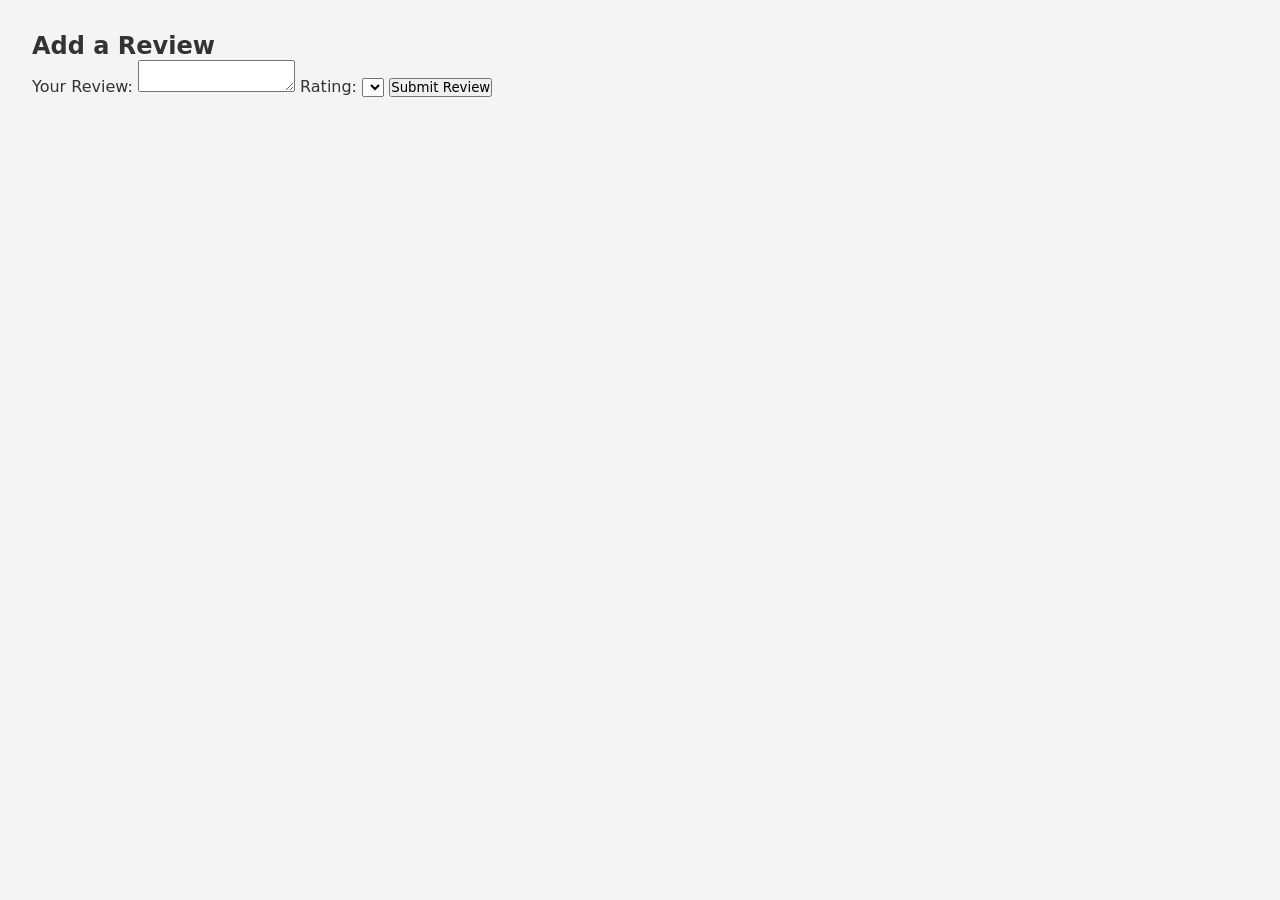
==== part4/add_review.html @ 18b894ae "start part4" ====
<!DOCTYPE html>
<html lang="en">
<head>
    <meta charset="UTF-8">
    <meta name="viewport" content="width=device-width, initial-scale=1.0">
    <title>Add Review</title>
    <link rel="stylesheet" href="styles.css">
</head>
<body>
    <main>
        <!-- Add something to idfentify the place you're reviewing -->
        <form id="review-form">
            <h2>Add a Review</h2>
            <label for="review">Your Review:</label>
            <textarea id="review" name="review" required></textarea>
            <label for="rating">Rating:</label>
            <select id="rating" name="rating" required>
                <!-- Options for rating -->
            </select>
            <button type="submit">Submit Review</button>
        </form>
    </main>
    <script src="scripts.js"></script>
</body>
</html>
---- part4/styles.css ----
/* 
  This is a SAMPLE File to get you started. Follow the instructions on the project to complete the tasks. 
  You'll probably need to override some of theese styles.
*/

* {
  box-sizing: border-box;
  margin: 0;
  padding: 0;
  font-family:
    system-ui,
    -apple-system,
    BlinkMacSystemFont,
    "Segoe UI",
    Roboto,
    Oxygen,
    Ubuntu,
    Cantarell,
    "Open Sans",
    "Helvetica Neue",
    sans-serif;
}

html {
  height: 100%;
}

.layout {
  min-height: 100%;
  display: grid;
  grid-template-rows: auto 1fr auto;
}

body {
  background-color: #f4f4f4;
  color: #333;
  height: 100%;
}

footer {
  text-align: center;
  background-color: #6b9080;
  color: #f4f4f4;
  padding: 1.5rem;
}

header {
  background-color: #a4c3b2;
  color: #fff;
  padding: 1rem;
  display: flex;
}

.navbar {
  list-style: none;
  margin: 0;
  padding: 0;
  font-size: 1.1rem;
  display: flex;
  align-items: center;
}

.navbar li {
  align-items: center;
  text-align: center;
}

.img {
  vertical-align: middle;
}

nav a {
  color: #fff;
  text-decoration: none;
  margin-left: 1rem;
  padding: 0.25rem 1rem;
}

#login-link:hover {
  background-color: #cce3de;
  border-radius: 0.5rem;
}

main {
  padding: 2rem;
}

.form {
  display: grid;
  grid-template-rows: 1fr 1fr 1fr;
  padding: 2rem;
  border: 1px #CED0CE solid;
  width: 400px;
  max-height: 600px;
  background-color: #E6E8E6;
  border-radius: 0.5rem;
  box-shadow: 1rem;
  color: #555;
}

.form button {
  background-color: #7E8D85;
  color: #fff;
  border: none;
  padding: 0.5rem;
  margin: 0.5rem 0;
  border-radius: 0.5rem;
  display: block;
  width: 100%;
  font-size: 1.1rem;
}

.form button:hover {
  background-color: #B3BFB8;
  cursor: pointer;
}

.form input {
  display: block;
  padding: 0.5rem;
  margin: 0.5rem 0;
  border-radius: 0.5rem;
  width: 100%;
  border: 1px #CED0CE solid;
}

.form label {
  font-size: 0.85rem;
}

.form h2 {
  text-align: center;
}

.form-wrapper {
  width: 100%;
  height: 100%;
  display: flex;
  align-items: center;
  justify-content: center;
}

.shadow {
  box-shadow: rgba(100, 100, 111, 0.2) 0px 7px 29px 0px;
}
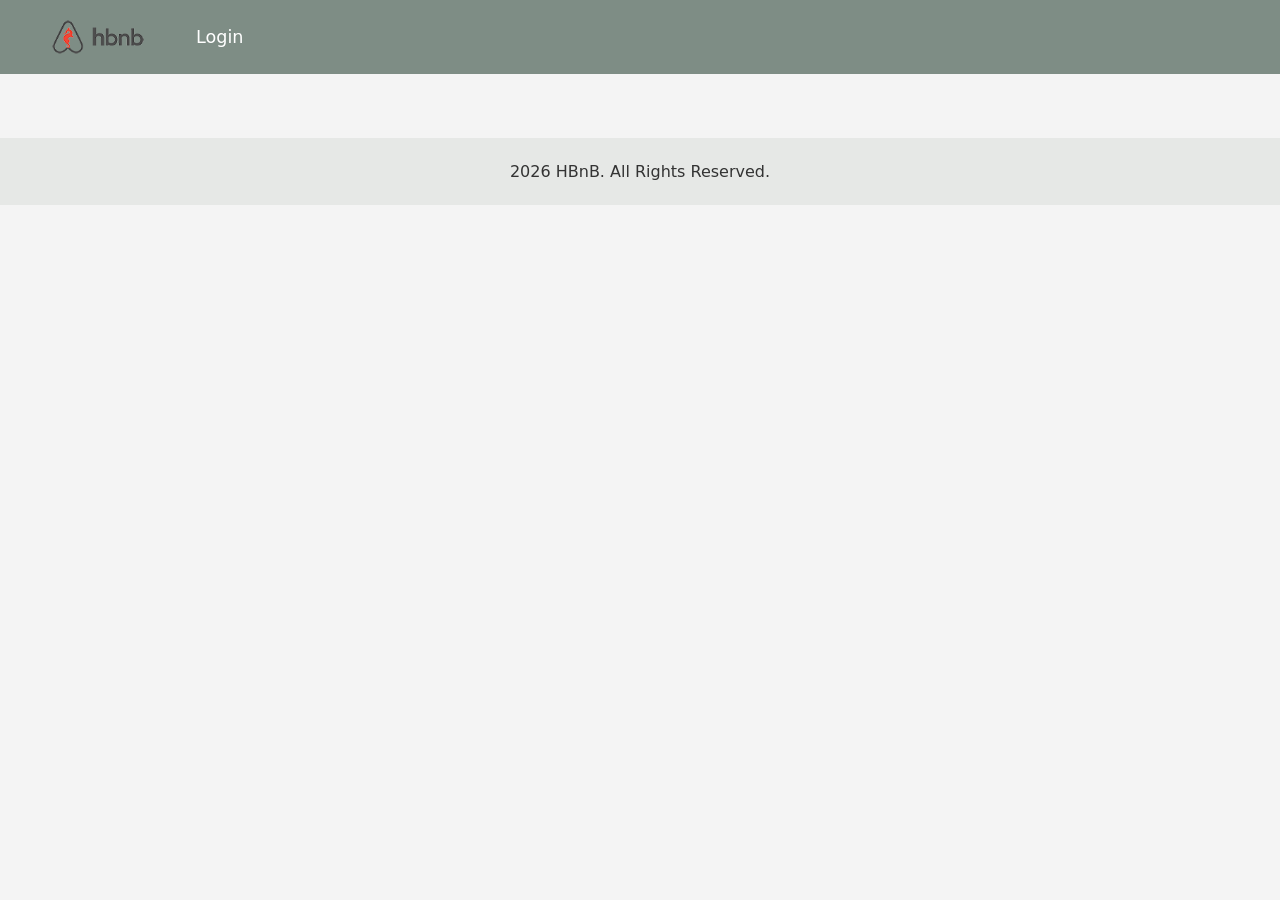
==== commit 26cfdac1: "show and add review form" ====
--- a/part4/add_review.html
+++ b/part4/add_review.html
@@ -1,25 +1,45 @@
-<!DOCTYPE html>
+<!doctype html>
 <html lang="en">
+
 <head>
-    <meta charset="UTF-8">
-    <meta name="viewport" content="width=device-width, initial-scale=1.0">
-    <title>Add Review</title>
-    <link rel="stylesheet" href="styles.css">
+  <meta charset="UTF-8" />
+  <meta name="viewport" content="width=device-width, initial-scale=1.0" />
+  <title>Add Review</title>
+  <link rel="stylesheet" href="styles.css" />
 </head>
+
 <body>
-    <main>
-        <!-- Add something to idfentify the place you're reviewing -->
-        <form id="review-form">
-            <h2>Add a Review</h2>
-            <label for="review">Your Review:</label>
-            <textarea id="review" name="review" required></textarea>
-            <label for="rating">Rating:</label>
-            <select id="rating" name="rating" required>
-                <!-- Options for rating -->
-            </select>
-            <button type="submit">Submit Review</button>
-        </form>
-    </main>
-    <script src="scripts.js"></script>
+  <header>
+    <nav>
+      <ul class="navbar">
+        <li>
+          <a href="index.html">
+            <img class="img" width="100" src="images/logo.png" alt="HBnB Logo" />
+          </a>
+        </li>
+        <li>
+          <a href="login.html" id="login-link">Login</a>
+        </li>
+      </ul>
+    </nav>
+  </header>
+  <main>
+    <!-- Add something to idfentify the place you're reviewing -->
+    <form id="review-form">
+      <h2>Add a Review</h2>
+      <label for="review">Your Review:</label>
+      <textarea id="review" name="review" required></textarea>
+      <label for="rating">Rating:</label>
+      <select id="rating" name="rating" required>
+        <!-- Options for rating -->
+      </select>
+      <button type="submit">Submit Review</button>
+    </form>
+  </main>
+  <footer>
+    <p>2026 HBnB. All Rights Reserved.</p>
+  </footer>
+  <script src="scripts.js"></script>
 </body>
-</html>+
+</html>
--- a/part4/styles.css
+++ b/part4/styles.css
@@ -39,13 +39,12 @@
 
 footer {
   text-align: center;
-  background-color: #6b9080;
-  color: #f4f4f4;
   padding: 1.5rem;
+  background-color: #e6e8e6;
 }
 
 header {
-  background-color: #a4c3b2;
+  background-color: #7e8d85;
   color: #fff;
   padding: 1rem;
   display: flex;
@@ -89,17 +88,22 @@
   display: grid;
   grid-template-rows: 1fr 1fr 1fr;
   padding: 2rem;
-  border: 1px #CED0CE solid;
+  margin: 20px;
+  border: 1px #ced0ce solid;
   width: 400px;
   max-height: 600px;
-  background-color: #E6E8E6;
+  background-color: #e6e8e6;
   border-radius: 0.5rem;
   box-shadow: 1rem;
   color: #555;
 }
 
+.form div {
+  margin-top: 0.75rem;
+}
+
 .form button {
-  background-color: #7E8D85;
+  background-color: #7e8d85;
   color: #fff;
   border: none;
   padding: 0.5rem;
@@ -111,7 +115,7 @@
 }
 
 .form button:hover {
-  background-color: #B3BFB8;
+  background-color: #b3bfb8;
   cursor: pointer;
 }
 
@@ -121,11 +125,18 @@
   margin: 0.5rem 0;
   border-radius: 0.5rem;
   width: 100%;
-  border: 1px #CED0CE solid;
+  border: 1px #ced0ce solid;
+  display: block;
+}
+
+.form textarea {
+  width: 100%;
+  resize: none;
 }
 
 .form label {
   font-size: 0.85rem;
+  display: block;
 }
 
 .form h2 {
@@ -143,3 +154,57 @@
 .shadow {
   box-shadow: rgba(100, 100, 111, 0.2) 0px 7px 29px 0px;
 }
+
+#places-list ul, #reviews ul {
+  list-style: none;
+  display: grid;
+  grid-template-columns: 1fr 1fr 1fr;
+}
+
+.card {
+  color: #555;
+  border: 1px #ddd solid;
+  border-radius: 10px;
+  padding: 10px;
+  margin: 20px;
+  text-align: center;
+}
+
+.card h3 {
+  margin-bottom: 0.75rem;
+}
+
+.card p {
+  margin-bottom: 0.75rem;
+}
+
+.card a {
+  background-color: #7e8d85;
+  color: #fff;
+  border: none;
+  padding: 0.5rem;
+  margin: 0.5rem 0;
+  border-radius: 0.5rem;
+  display: block;
+  width: 100%;
+  font-size: 1rem;
+  text-decoration: none;
+}
+
+.card a:hover {
+  background-color: #b3bfb8;
+  cursor: pointer;
+}
+
+main h1 {
+  text-align: center;
+  padding: 1rem;
+}
+
+#filter {
+  text-align: center;
+}
+
+#amenities {
+  list-style: none;
+}
